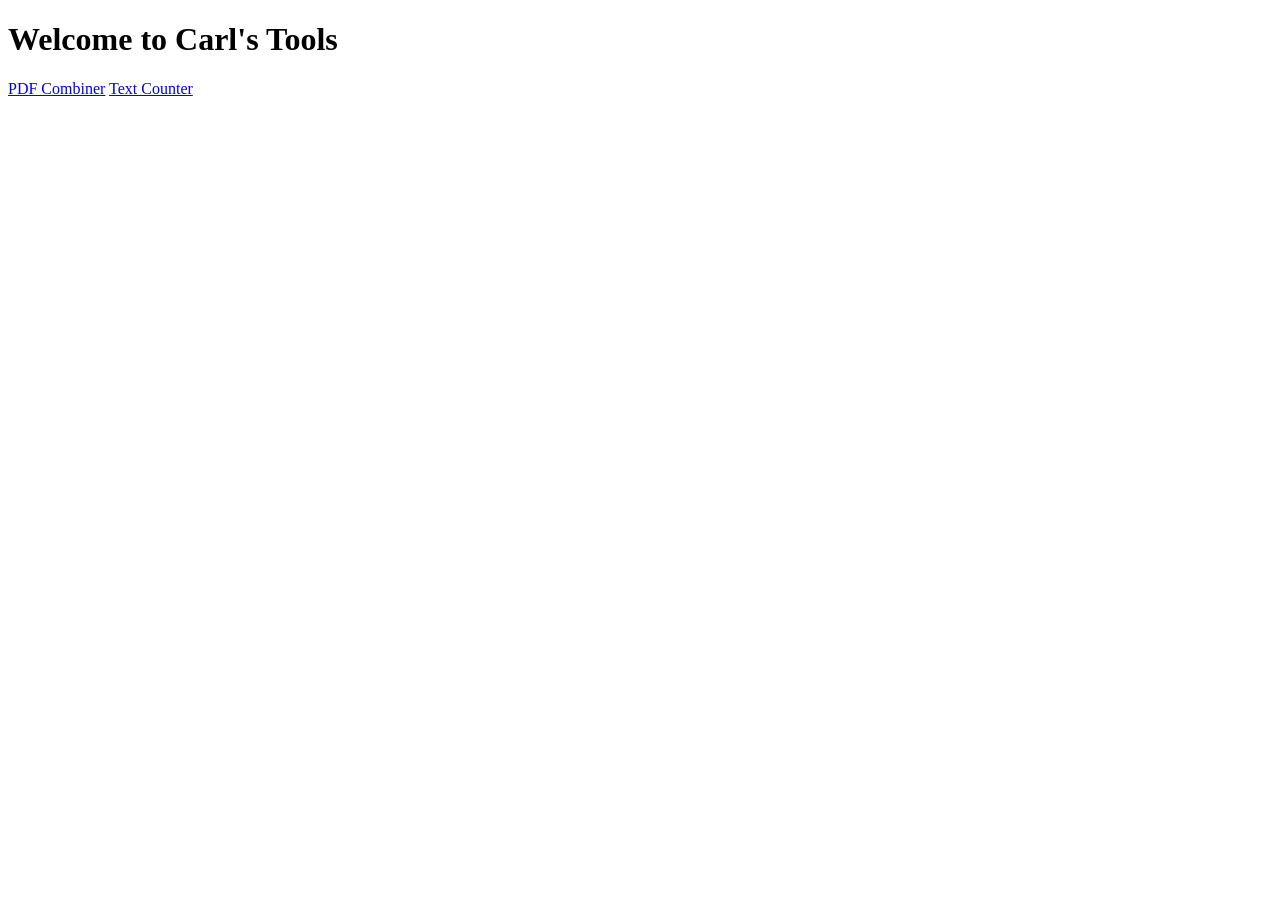
==== index.html @ b6a7b97d "Add Text Counter feature with corresponding HTML, CSS, and JS files" ====
<!DOCTYPE html>
<html>

<head>
  <meta charset="utf-8" />
  <meta http-equiv="X-UA-Compatible" content="IE=edge">
  <meta name="viewport" content="width=device-width, initial-scale=1">
  <link rel="stylesheet" type="text/css" href="style.css">
  <script src="script.js" type="text/javascript" defer></script>
  <link href="https://fonts.googleapis.com/css?family=Roboto" rel="stylesheet">  
  <title>Carl's Tools</title>
</head>

<body>
  <div class="container">
      <h1>Welcome to Carl's Tools</h1>
      <a href="pdfCombine/pdfcombine.html">PDF Combiner</a>
      <a href="textCounter/textCounter.html">Text Counter</a>
  </div>
</body>
</html>
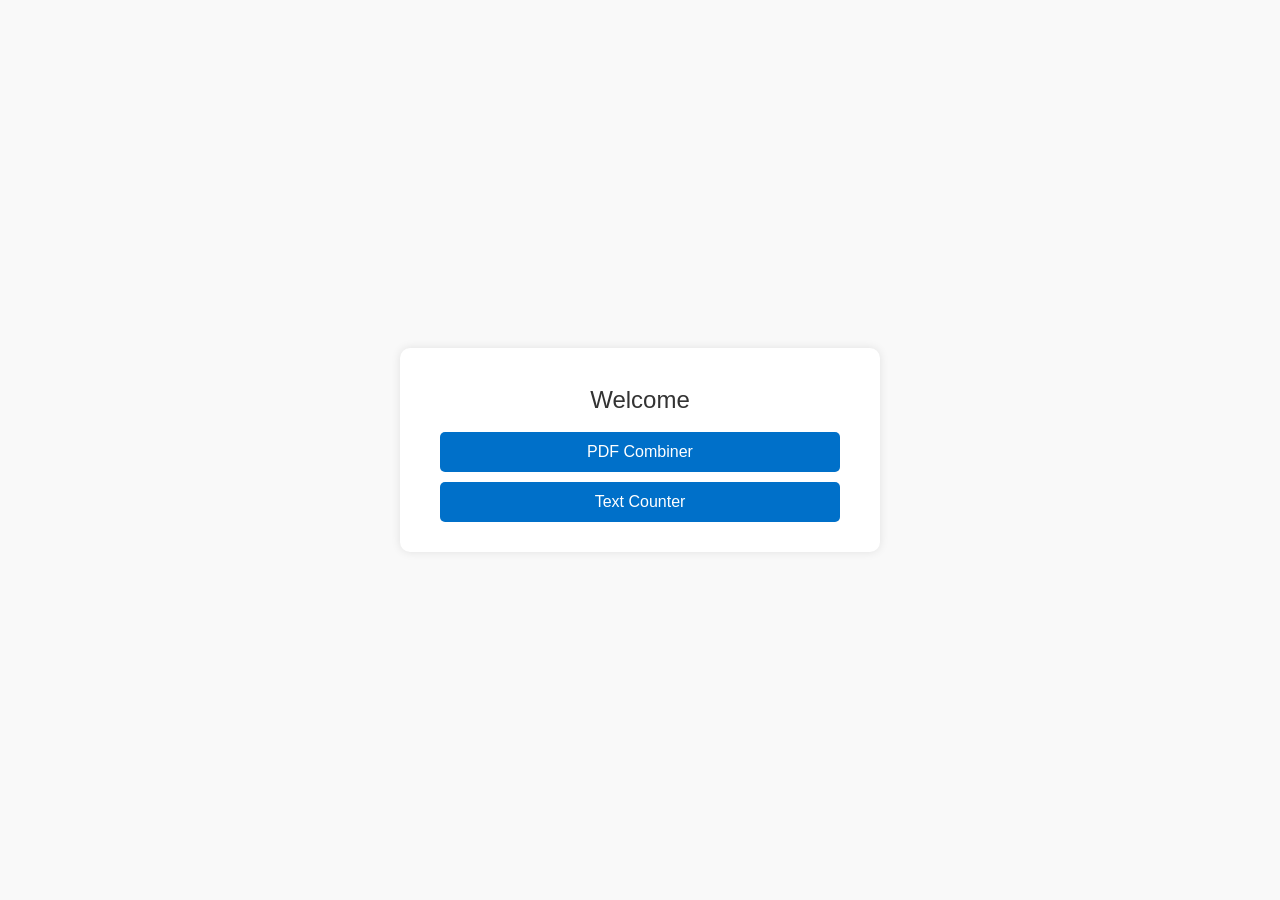
==== commit 51959f27: "new test" ====
--- a/index.html
+++ b/index.html
@@ -8,12 +8,12 @@
   <link rel="stylesheet" type="text/css" href="style.css">
   <script src="script.js" type="text/javascript" defer></script>
   <link href="https://fonts.googleapis.com/css?family=Roboto" rel="stylesheet">  
-  <title>Carl's Tools</title>
+  <title>Carl Flodin</title>
 </head>
 
 <body>
   <div class="container">
-      <h1>Welcome to Carl's Tools</h1>
+      <h1>Welcome</h1>
       <a href="pdfCombine/pdfcombine.html">PDF Combiner</a>
       <a href="textCounter/textCounter.html">Text Counter</a>
   </div>
--- a/style.css
+++ b/style.css
@@ -0,0 +1,192 @@
+/* http://meyerweb.com/eric/tools/css/reset/ 
+   v2.0 | 20110126
+   License: none (public domain)
+*/
+
+html,
+body,
+div,
+span,
+applet,
+object,
+iframe,
+h1,
+h2,
+h3,
+h4,
+h5,
+h6,
+p,
+blockquote,
+pre,
+a,
+abbr,
+acronym,
+address,
+big,
+cite,
+code,
+del,
+dfn,
+em,
+img,
+ins,
+kbd,
+q,
+s,
+samp,
+small,
+strike,
+strong,
+sub,
+sup,
+tt,
+var,
+b,
+u,
+i,
+center,
+dl,
+dt,
+dd,
+ol,
+ul,
+li,
+fieldset,
+form,
+label,
+legend,
+table,
+caption,
+tbody,
+tfoot,
+thead,
+tr,
+th,
+td,
+article,
+aside,
+canvas,
+details,
+embed,
+figure,
+figcaption,
+footer,
+header,
+hgroup,
+menu,
+nav,
+output,
+ruby,
+section,
+summary,
+time,
+mark,
+audio,
+video {
+	margin: 0;
+	padding: 0;
+	border: 0;
+	font-size: 100%;
+	font: inherit;
+	vertical-align: baseline;
+}
+
+/* HTML5 display-role reset for older browsers */
+article,
+aside,
+details,
+figcaption,
+figure,
+footer,
+header,
+hgroup,
+menu,
+nav,
+section {
+	display: block;
+}
+
+body {
+	line-height: 1;
+}
+
+ol,
+ul {
+	list-style: none;
+}
+
+blockquote,
+q {
+	quotes: none;
+}
+
+blockquote:before,
+blockquote:after,
+q:before,
+q:after {
+	content: '';
+	content: none;
+}
+
+table {
+	border-collapse: collapse;
+	border-spacing: 0;
+}
+
+/* globalrest end */
+
+@font-face {
+	font-family: "San Francisco";
+	font-weight: 400;
+	src: url("fonts/sanfrancisco-webfont.woff");
+}
+
+body {
+	font-family: 'San Francisco', Arial, sans-serif;
+	text-align: center;
+	background-color: #f9f9f9;
+	margin: 0;
+	padding: 0;
+	display: flex;
+	justify-content: center;
+	flex-direction: column;
+	align-items: center;
+	height: 100vh;
+}
+
+.container {
+	max-width: 400px;
+	width: 90%;
+	background-color: #fff;
+	border-radius: 10px;
+	box-shadow: 0px 0px 10px rgba(0, 0, 0, 0.1);
+	padding: 40px;
+	padding-bottom: 20px;
+}
+
+h1 {
+	margin-top: 0;
+	color: #333;
+	font-size: 24px;
+	margin-bottom: 20px;
+}
+
+a {
+	display: inline-block;
+	background-color: #0070c9;
+	color: #fff;
+	padding: 12px 24px;
+	border: none;
+	border-radius: 5px;
+	cursor: pointer;
+	font-size: 16px;
+	text-decoration: none;
+	transition: background-color 0.3s;
+	margin-bottom: 10px;
+	width: calc(100% - 48px); /* Adjust the width as per padding */
+}
+
+a:hover {
+	background-color: #00549a;
+}
